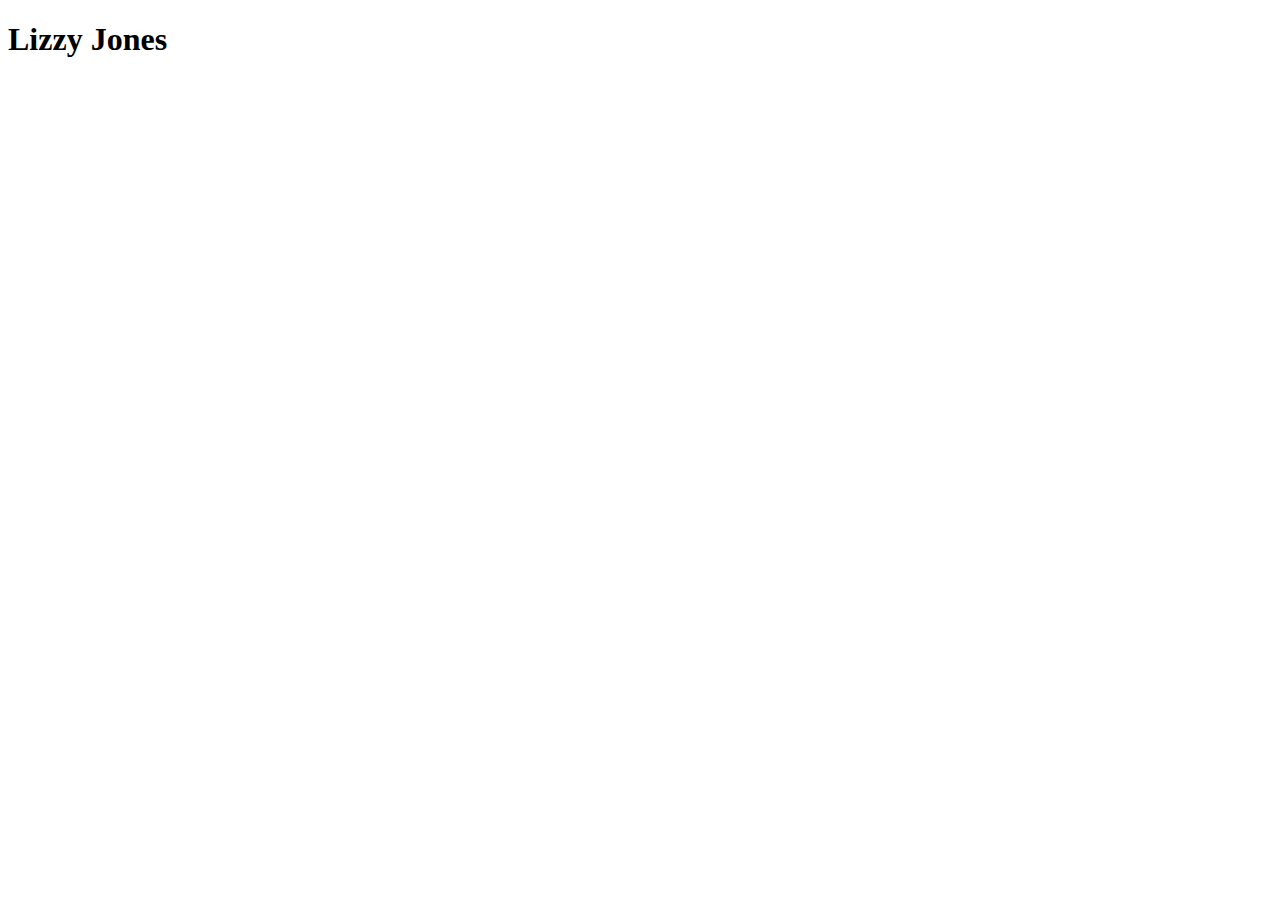
==== index.html @ 4427e1e6 "Added index.html" ====
<!DOCTYPE html>
<html lang="en">
<head>
    <meta charset="UTF-8">
    <meta name="viewport" content="width=device-width, initial-scale=1.0">
    <meta http-equiv="X-UA-Compatible" content="ie=edge">
    <title>IST 363 Lab 1</title>
</head>
<body>
    <h1>Lizzy Jones</h1>
</body>
</html>
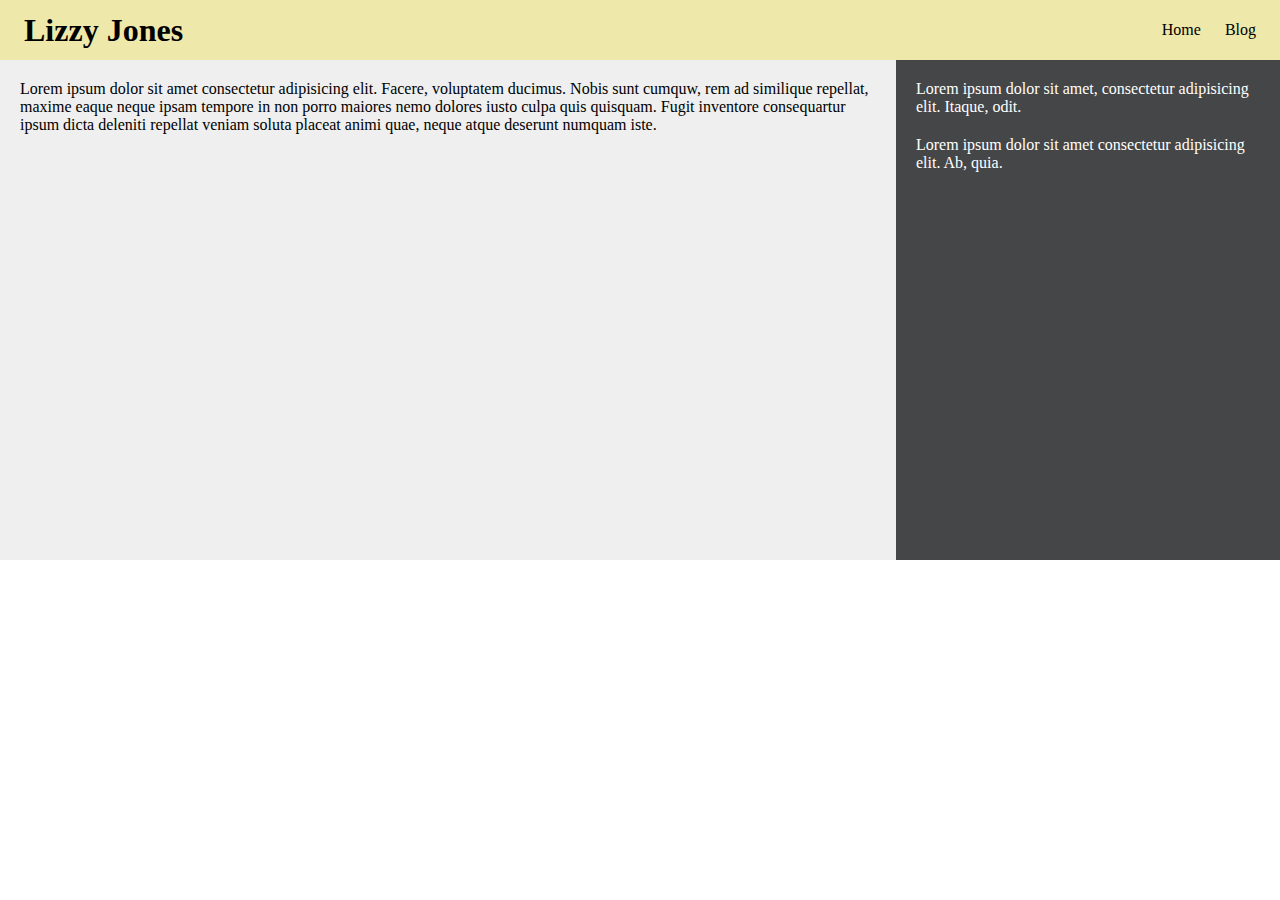
==== commit d7691ab2: "Added styling and content" ====
--- a/index.html
+++ b/index.html
@@ -5,8 +5,35 @@
     <meta name="viewport" content="width=device-width, initial-scale=1.0">
     <meta http-equiv="X-UA-Compatible" content="ie=edge">
     <title>IST 363 Lab 1</title>
+    <link rel="stylesheet" href="styles.css"/>
 </head>
 <body>
-    <h1>Lizzy Jones</h1>
+    <div class="header">
+        <h1>Lizzy Jones</h1>
+        <ul>
+            <li>
+                <a href="index.html">Home</a>
+            </li>
+            <li>
+                <a href="blog.html">Blog</a>
+            </li>
+        </ul>
+    </div>
+    <div class="main">
+        <div class="content">
+            <p>
+                Lorem ipsum dolor sit amet consectetur adipisicing elit. Facere, voluptatem ducimus. Nobis sunt cumquw, rem ad similique repellat, maxime eaque neque ipsam tempore in non porro maiores nemo dolores iusto culpa quis quisquam. Fugit inventore consequartur ipsum dicta deleniti repellat veniam soluta placeat animi quae, neque atque deserunt numquam iste.
+            </p>
+        </div>
+        
+        <div class="sidebar">
+            <p>
+                Lorem ipsum dolor sit amet, consectetur adipisicing elit. Itaque, odit.
+            </p>
+            <p>
+                Lorem ipsum dolor sit amet consectetur adipisicing elit. Ab, quia.
+            </p>
+        </div>
+    </div>
 </body>
 </html>--- a/styles.css
+++ b/styles.css
@@ -0,0 +1,52 @@
+html, body {
+    padding: 0;
+    margin: 0;
+}
+
+.header {
+    height: 60px;
+    padding: 0 24px;
+    background-color: palegoldenrod;
+    line-height: 60px;
+}
+
+h1 {
+    float: left;
+    margin: 0px;
+}
+
+.header ul {
+    float: right;
+    list-style: none;
+    margin: 0;
+    padding: 0;
+}
+
+.header li {
+    float: left;
+    margin-left: 24px;
+}
+
+.header a {
+    color: #000;
+    text-decoration: none;
+}
+
+.content {
+    float: left;
+    width: 70%;
+    background-color: #efefef;
+    min-height: 500px;
+}
+
+.sidebar {
+    float: left;
+    width: 30%;
+    background-color: #454647;
+    color: #fff;
+    min-height: 500px;
+}
+
+.main p {
+    margin: 20px;
+}